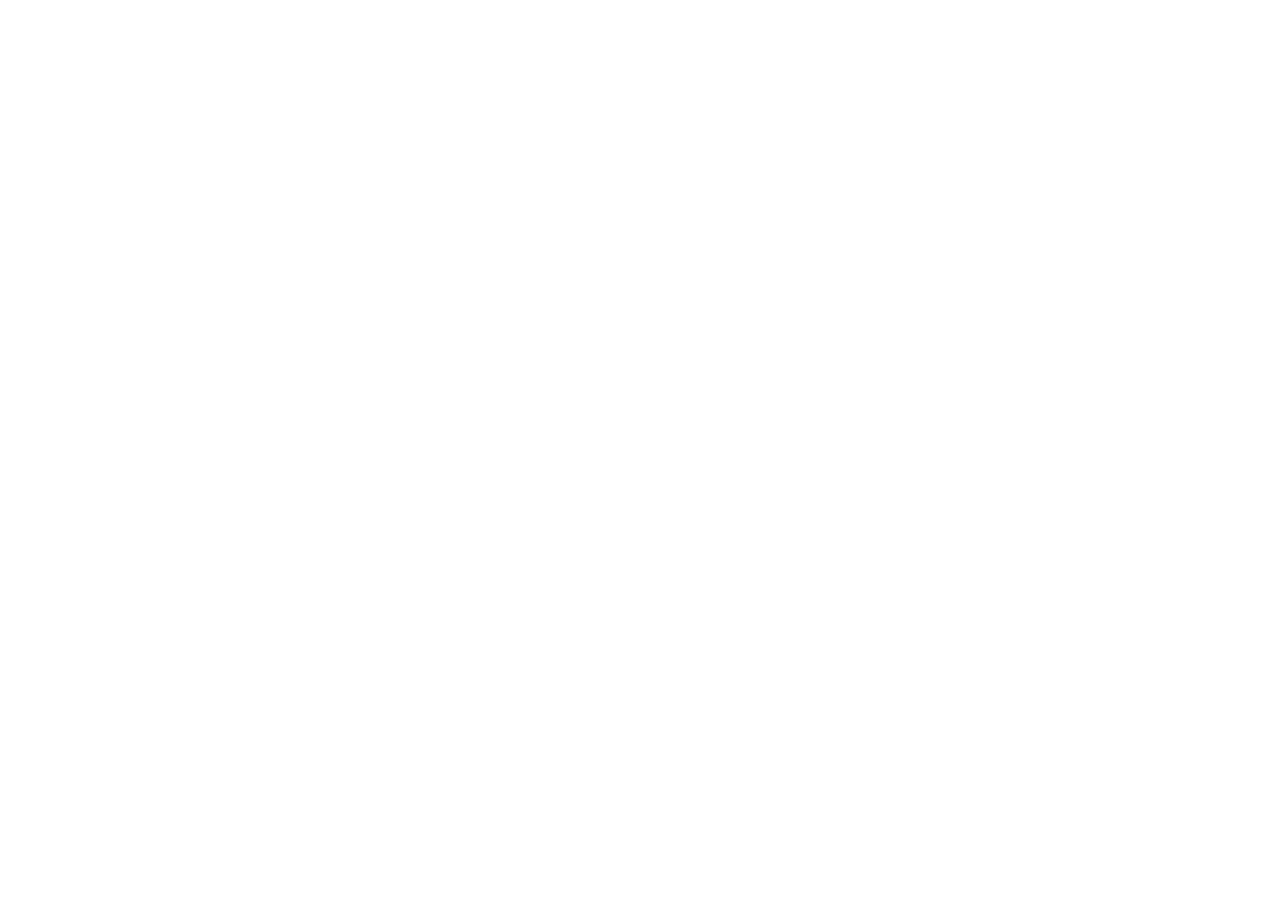
==== index.html @ d44e8732 "Add files via upload" ====
<!DOCTYPE html>
<html lang="en-us">

<head>

  <meta charset="UTF-8">
  <title>Bootstrap Demo</title>

  <!-- Bring in our bootstrap stylesheet -->
  <link rel="stylesheet" href="https://maxcdn.bootstrapcdn.com/bootstrap/3.3.7/css/bootstrap.min.css" integrity="sha384-BVYiiSIFeK1dGmJRAkycuHAHRg32OmUcww7on3RYdg4Va+PmSTsz/K68vbdEjh4u" crossorigin="anonymous">
  <link rel="stylesheet" href="style.css">
</head>

<body>
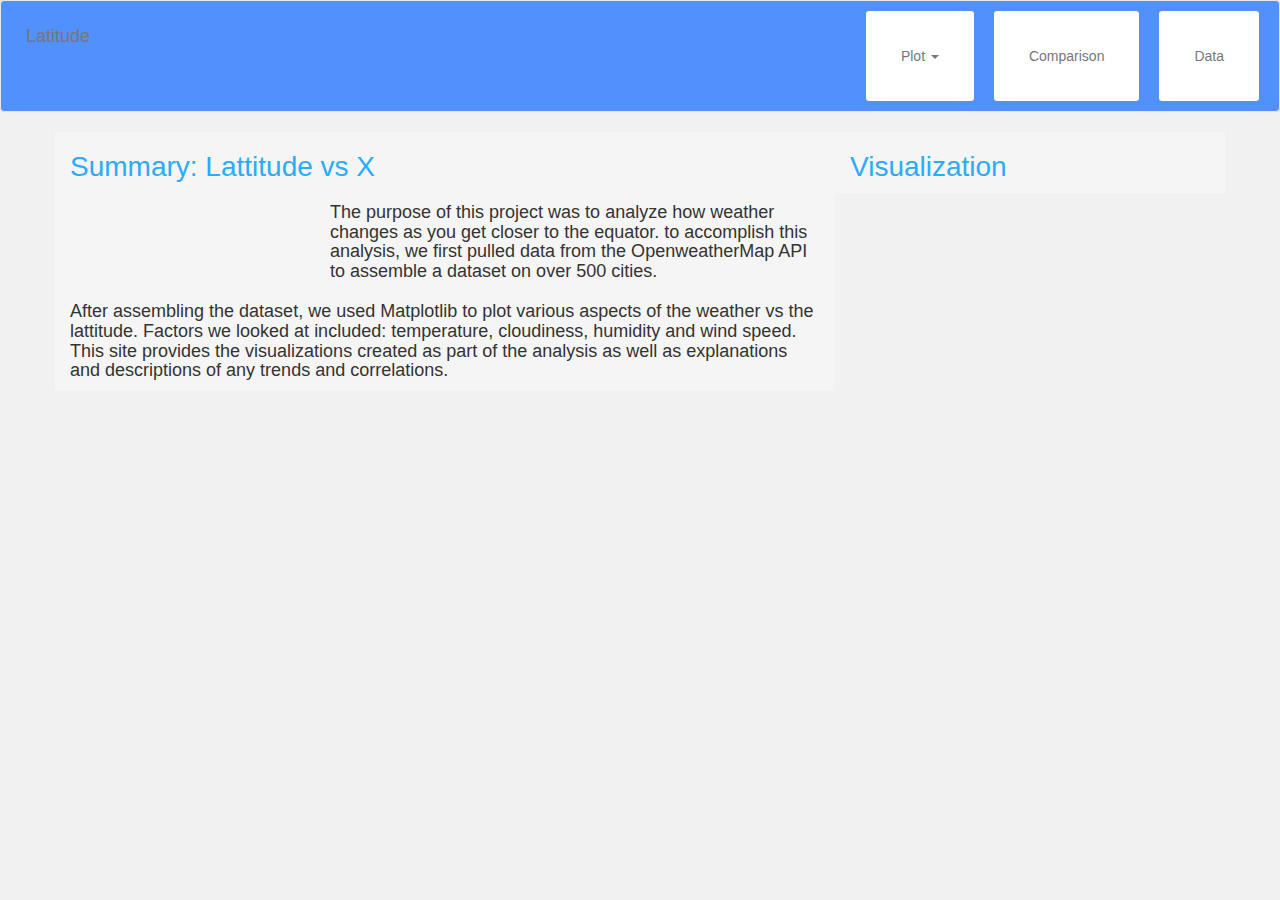
==== commit 8d7d0150: "Add files via upload" ====
--- a/index.html
+++ b/index.html
@@ -1,14 +1,66 @@
 <!DOCTYPE html>
-<html lang="en-us">
+<html lang="en">
 
 <head>
-
   <meta charset="UTF-8">
-  <title>Bootstrap Demo</title>
-
-  <!-- Bring in our bootstrap stylesheet -->
-  <link rel="stylesheet" href="https://maxcdn.bootstrapcdn.com/bootstrap/3.3.7/css/bootstrap.min.css" integrity="sha384-BVYiiSIFeK1dGmJRAkycuHAHRg32OmUcww7on3RYdg4Va+PmSTsz/K68vbdEjh4u" crossorigin="anonymous">
+  <title>Web Visualization Dashboard</title>
+  <!-- Bootstrap CDN -->
+  <link rel="stylesheet" href="https://maxcdn.bootstrapcdn.com/bootstrap/3.3.6/css/bootstrap.min.css">
   <link rel="stylesheet" href="style.css">
 </head>
 
-<body>+<body>
+  <nav class="navbar navbar-default">
+    <div class="container-fluid">
+      <div class="navbar-header">
+        <a class="navbar-brand" href="index.html">Latitude</a>
+      </div>
+      <ul class="nav navbar-nav navbar-right">
+        <li class="dropdown">
+          <a class="dropdown-toggle" data-toggle="dropdown" href="#">Plot
+          <span class="caret"></span></a>
+          <ul class="dropdown-menu">
+            <li><a href="#">Max Temperature</a></li>
+            <li><a href="#">Humidity</a></li>
+            <li><a href="#">Cloudiness</a></li>
+            <li><a href="#">Wind Speed</a></li>
+          </ul>
+        </li>
+        <li><a href="#">Comparison</a></li>
+        <li><a href="#">Data</a></li>
+      </ul>
+    </div>
+  </nav>
+
+  <div class="container">
+    <div class="row">
+      <div class="col-sm-8" style="background-color:whitesmoke;">
+      <p class='h1'>Summary: Lattitude vs X</p>
+            <div class="row">
+              <div class="col-sm-4">
+                <img-src="C:/Users/hello/Desktop/Web Homework/images/temp_lat.png">
+              </div>
+              <div class="col-sm-8">
+                <p class="h4">The purpose of this project was to analyze how weather changes as you get closer 
+                  to the equator. to accomplish this analysis, we first pulled data from the OpenweatherMap API to
+                  assemble a dataset on over 500 cities.</p>
+              </div>
+            </div>
+            <div>   
+              <p class="h4">After assembling the dataset, we used Matplotlib to plot various aspects of the weather
+                  vs the lattitude. Factors we looked at included: temperature, cloudiness, humidity and wind speed.
+                  This site provides the visualizations created as part of the analysis as well as explanations and
+                  descriptions of any trends and correlations.
+              </p>
+            </div>    
+
+
+      </div>
+      <div class="col-sm-4" style="background-color:whitesmoke;">
+        <p class='h1'>Visualization</p>
+      </div>
+    </div>
+  </div>
+
+      
+</body>--- a/style.css
+++ b/style.css
@@ -0,0 +1,24 @@
+body {
+  background: #f1f1f1;
+}
+
+/* Giving our navbar some padding and a background color */
+.navbar {
+  padding: 10px;
+  background: #5191fd;
+}
+
+/* Making our navbar li's inline-block elements this makes it so we can have multiple on the same line. Floats could have been used too */
+.navbar li {
+  display: inline-block;
+  padding: 20px;
+  margin-right: 10px;
+  margin-left: 10px;
+  cursor: pointer;
+  background: #fff;
+  border-radius: 3px;
+}
+.h1,h2,h3 {
+  color: #29acfe;
+  font-size: 28px;
+}